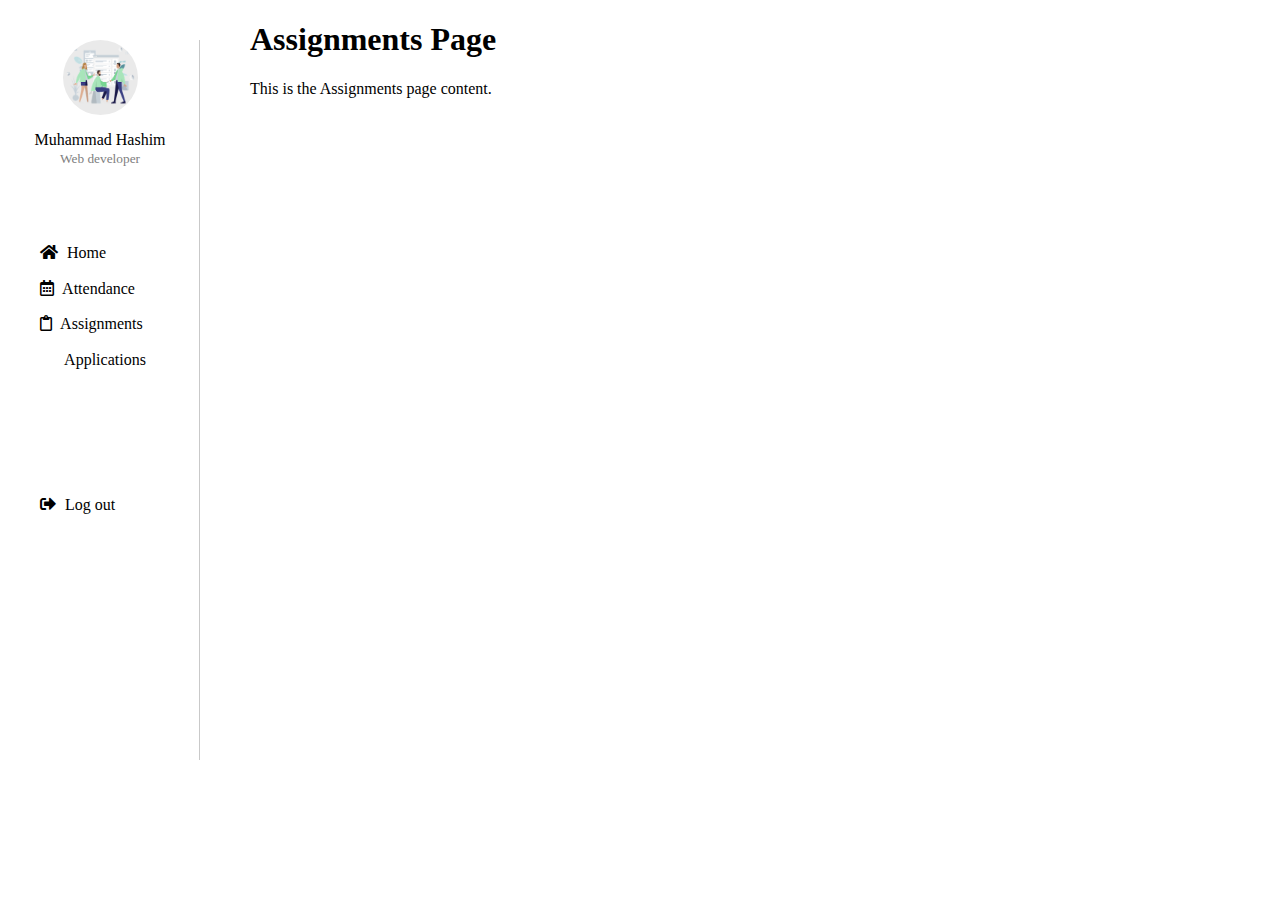
==== HTML/Assignments.html @ ce3f25d3 "Updated files" ====
<!DOCTYPE html>
<html lang="en">

<head>
    <meta charset="UTF-8">
    <meta name="viewport" content="width=device-width, initial-scale=1.0">
    <title>Attendance</title>
    <link rel="stylesheet" href="../CSS/Dashboard.css">
    <link rel="stylesheet" href="https://cdnjs.cloudflare.com/ajax/libs/font-awesome/5.15.4/css/all.min.css">
</head>

<body>
    <div class="main">
        <div class="sidebar">
            <div class="user">
                <img src="../Images/Log-in_vector.png" alt="">
                <p>Muhammad Hashim <br>
                    <span>Web developer</span>
                </p>
            </div>
            <div class="menubar">
                <ul>
                    <li><a href="Dashboard.html"><i class="fas fa-home"></i> Home</a></li>
                    <li><a href="Attendance.html" class="active"><i class="far fa-calendar-alt"></i> Attendance</a></li>
                    <li><a href="Assignments.html"><i class="far fa-clipboard"></i> Assignments</a></li>
                    <li><a href="Applications.html"><i class="far fa-user-plus"></i> Applications</a></li>
                    <li><a href="Logout.html"><i class="fas fa-sign-out-alt"></i> Log out</a></li>
                </ul>
            </div>
        </div>
        <div class="menu">
            <div class="menu-toggle-btn"><i class="fas fa-bars"></i></div>
            <h1>Assignments Page</h1>
            <p>This is the Assignments page content.</p>
        </div>
    </div>
    <script src="../JS/Dashboard.js"></script>
</body>

</html>
---- CSS/Dashboard.css ----
* {
  box-sizing: border-box;
}

body {
  margin: 0;
  padding: 0;
}

.main {
  display: flex;
}

.menu {
  margin-left: 250px;
}

.sidebar {
  background-color: white;
  display: flex;
  flex-direction: column;
  padding-top: 40px;
  margin-bottom: 40px;
  width: 200px;
  position: fixed;
  top: 0;
  left: 0;
  bottom: 0;
}

.sidebar::after {
  content: "";
  position: absolute;
  top: 0;
  right: 0;
  margin-top: 40px;
  height: 80vh;
  width: 1px;
  background-color: rgb(201, 201, 201);
}

.user {
  margin-bottom: 30px;
  text-align: center;
  display: flex;
  flex-direction: column;
  align-items: center;
}

.user span {
  font-size: smaller;
  color: grey;
}

.user img {
  width: 75px;
  aspect-ratio: 1/1;
  border-radius: 100%;
  background-color: rgb(234, 234, 234);
}

.sidebar ul {
  list-style-type: none;
}

.menubar {
  align-items: center;
}

.sidebar ul li {
  color: black;
  margin-bottom: 2.5px;
  padding-top: 15px;
  transition: all 0.25s ease-in;
}
.sidebar ul li a{
  color: black;
  text-decoration: none;
}
.sidebar ul li a:hover{
  color: rgb(158, 200, 185);

}
.sidebar ul li:last-child {
  margin-top: 70%;
}

.sidebar ul li:hover {
  color: rgb(158, 200, 185);
  cursor: pointer;
}

.sidebar ul li:hover i {
  color: rgb(158, 200, 185);
}

.sidebar ul li i {
  color: black;
  padding-right: 5px;
}

hr {
  width: 70%;
  border: 1px solid rgb(201, 201, 201);
}

/* Toggle button styles */
.menu-toggle-btn {
  display: none; /* Initially hide the toggle button */
  cursor: pointer;
}

@media (max-width: 992px) {
  .sidebar {
    display: none; /* Hide the sidebar by default for small screens */
  }

  .menu-toggle-btn {
    display: block; /* Show the toggle button for small screens */
    position: fixed;
    top: 20px;
    left: 20px;
    z-index: 999;
  }

  .menu {
    margin-top: 30px;
    margin-left: 10px; /* Adjust the menu margin */
  }
}

/* Additional styles for the toggle button icon */
.menu-toggle-btn i {
  font-size: 24px;
}

/* Styles for the sidebar when shown */
.show-sidebar {
  display: flex !important;
}
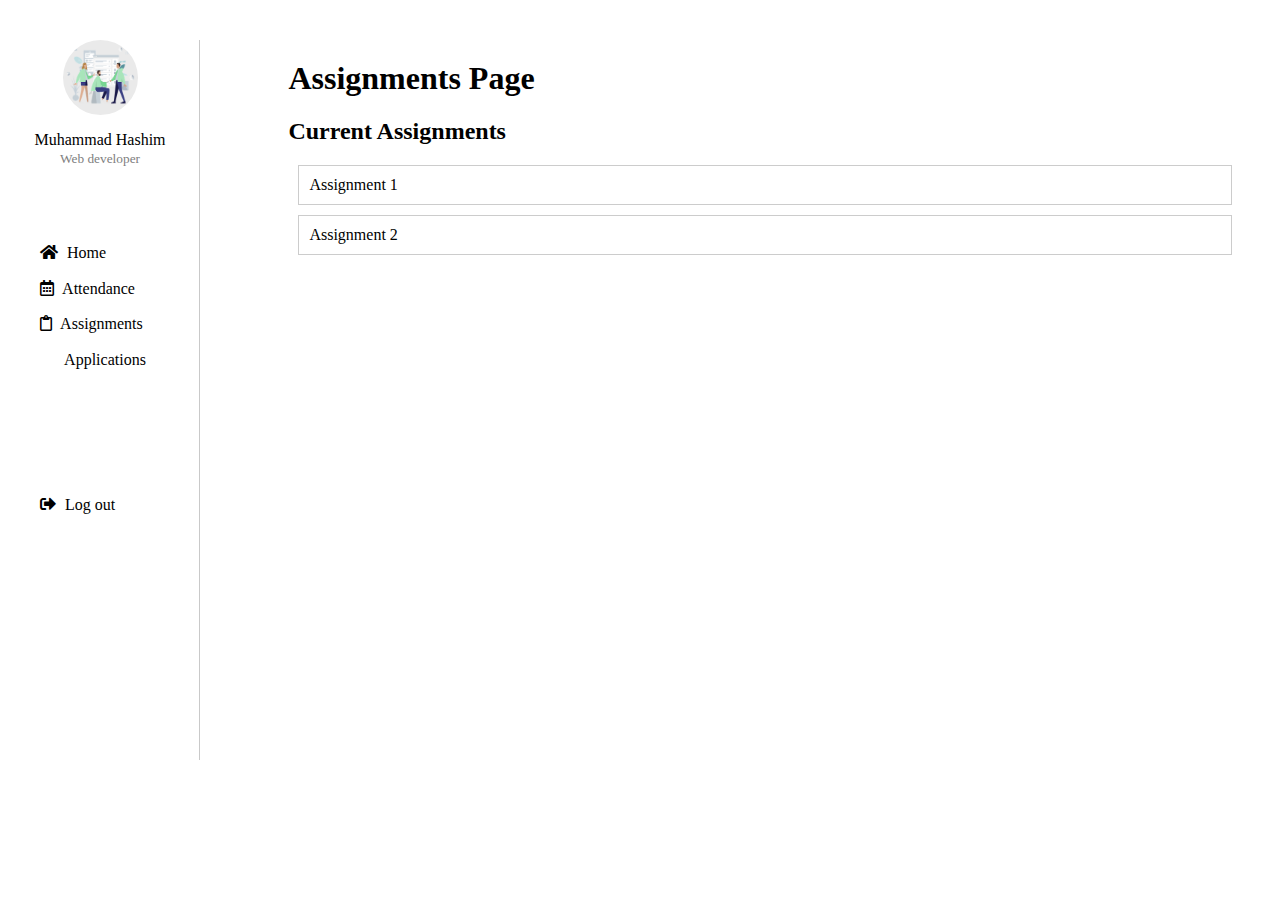
==== commit 1cde8fbd: "Refactor CSS and HTML files." ====
--- a/HTML/Assignments.html
+++ b/HTML/Assignments.html
@@ -4,9 +4,53 @@
 <head>
     <meta charset="UTF-8">
     <meta name="viewport" content="width=device-width, initial-scale=1.0">
-    <title>Attendance</title>
+    <title>Assignments</title>
     <link rel="stylesheet" href="../CSS/Dashboard.css">
     <link rel="stylesheet" href="https://cdnjs.cloudflare.com/ajax/libs/font-awesome/5.15.4/css/all.min.css">
+    <style>
+        .assignment-box {
+            border: 1px solid #ccc;
+            padding: 10px;
+            margin: 10px;
+            cursor: pointer;
+        }
+
+        .assignment-modal {
+            display: none;
+            position: fixed;
+            z-index: 1;
+            left: 0;
+            top: 0;
+            width: 100%;
+            height: 100%;
+            overflow: auto;
+            background-color: rgb(0, 0, 0);
+            background-color: rgba(0, 0, 0, 0.4);
+            padding-top: 60px;
+        }
+
+        .assignment-modal-content {
+            background-color: #fefefe;
+            margin: 5% auto;
+            padding: 20px;
+            border: 1px solid #888;
+            width: 80%;
+        }
+
+        .close {
+            color: #aaa;
+            float: right;
+            font-size: 28px;
+            font-weight: bold;
+        }
+
+        .close:hover,
+        .close:focus {
+            color: black;
+            text-decoration: none;
+            cursor: pointer;
+        }
+    </style>
 </head>
 
 <body>
@@ -24,17 +68,58 @@
                     <li><a href="Attendance.html" class="active"><i class="far fa-calendar-alt"></i> Attendance</a></li>
                     <li><a href="Assignments.html"><i class="far fa-clipboard"></i> Assignments</a></li>
                     <li><a href="Applications.html"><i class="far fa-user-plus"></i> Applications</a></li>
-                    <li><a href="Logout.html"><i class="fas fa-sign-out-alt"></i> Log out</a></li>
+                    <li><a href="/index.html"><i class="fas fa-sign-out-alt"></i> Log out</a></li>
                 </ul>
             </div>
         </div>
         <div class="menu">
             <div class="menu-toggle-btn"><i class="fas fa-bars"></i></div>
             <h1>Assignments Page</h1>
-            <p>This is the Assignments page content.</p>
+            <div id="assignmentsList">
+                <h2>Current Assignments</h2>
+                <div class="assignment-box" onclick="openAssignmentModal('Assignment 1', 'Admin', 'February 28, 2024', 'March 10, 2024')">Assignment 1</div>
+                <div class="assignment-box" onclick="openAssignmentModal('Assignment 2', 'Admin', 'February 28, 2024', 'March 15, 2024')">Assignment 2</div>
+                <!-- Add more assignments as needed -->
+            </div>
+            <div id="assignmentModal" class="assignment-modal">
+                <div class="assignment-modal-content">
+                    <span class="close" onclick="closeAssignmentModal()">&times;</span>
+                    <h2 id="assignmentTitle"></h2>
+                    <p><strong>Assigned By:</strong> <span id="assignedBy"></span></p>
+                    <p><strong>Date of Assigning:</strong> <span id="dateAssigning"></span></p>
+                    <p><strong>Due Date:</strong> <span id="dueDate"></span></p>
+                    <button onclick="markAsCompleted()">Mark as Completed</button>
+                    <button onclick="submitAssignment()">Submit</button>
+                </div>
+            </div>
         </div>
     </div>
     <script src="../JS/Dashboard.js"></script>
+    <script>
+        function openAssignmentModal(title, assignedBy, dateAssigning, dueDate) {
+            document.getElementById('assignmentTitle').textContent = title;
+            document.getElementById('assignedBy').textContent = assignedBy;
+            document.getElementById('dateAssigning').textContent = dateAssigning;
+            document.getElementById('dueDate').textContent = dueDate;
+            document.getElementById('assignmentModal').style.display = 'block';
+        }
+
+        function closeAssignmentModal() {
+            document.getElementById('assignmentModal').style.display = 'none';
+        }
+
+        function markAsCompleted() {
+            // Implement functionality to mark assignment as completed
+            alert('Assignment marked as completed');
+            closeAssignmentModal();
+        }
+
+        function submitAssignment() {
+            // Implement functionality to submit assignment
+            alert('Assignment submitted');
+            closeAssignmentModal();
+        }
+    </script>
 </body>
 
 </html>
--- a/CSS/Dashboard.css
+++ b/CSS/Dashboard.css
@@ -12,7 +12,9 @@
 }
 
 .menu {
+  padding: 3%;
   margin-left: 250px;
+  width:100%
 }
 
 .sidebar {
@@ -71,7 +73,7 @@
   color: black;
   margin-bottom: 2.5px;
   padding-top: 15px;
-  transition: all 0.25s ease-in;
+  transition: transform 0.25s ease-in;
 }
 .sidebar ul li a{
   color: black;
@@ -79,6 +81,7 @@
 }
 .sidebar ul li a:hover{
   color: rgb(158, 200, 185);
+  transform: rotate(120deg);
 
 }
 .sidebar ul li:last-child {
